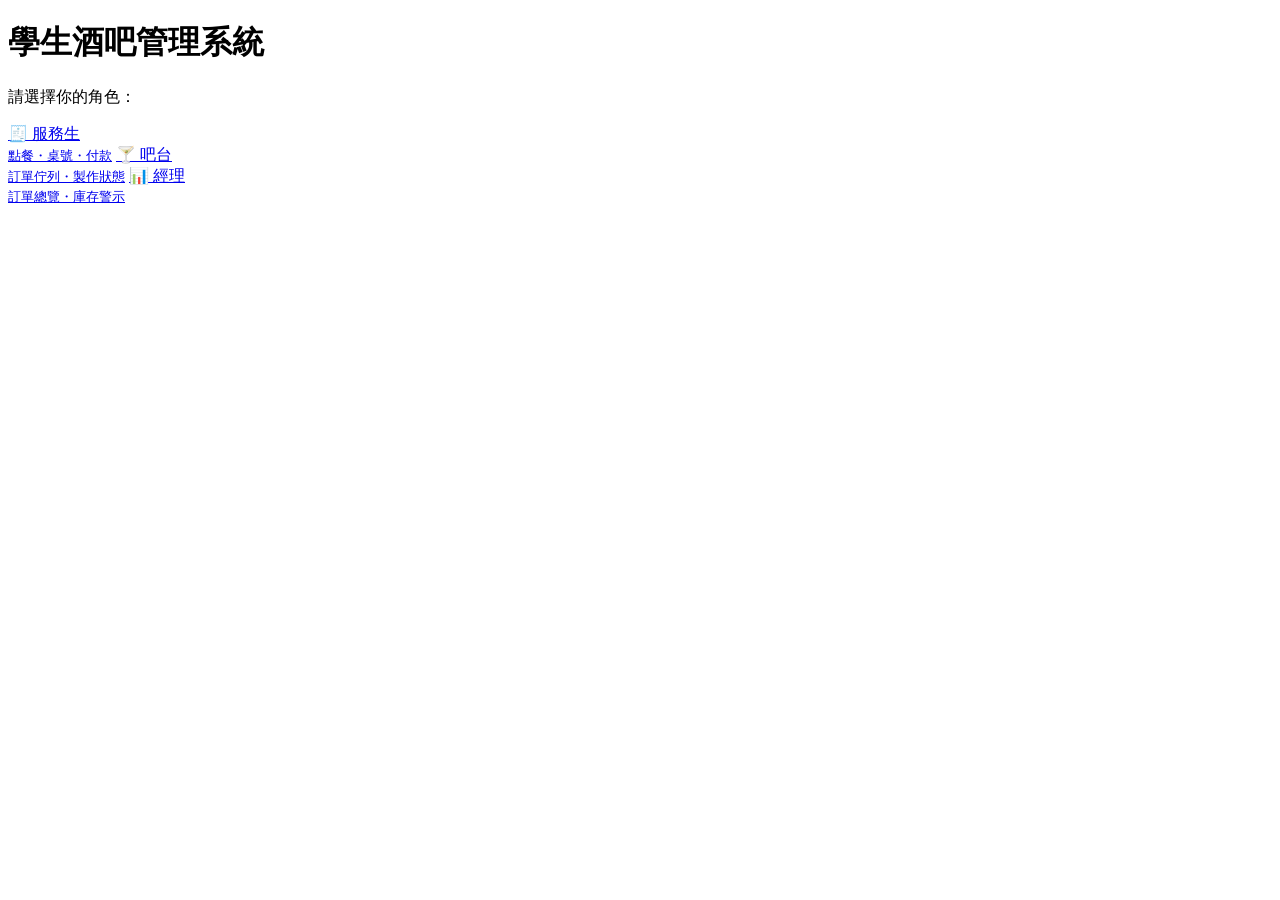
==== frontend/index.html @ fb962687 "建立學生酒吧點餐與庫存管理系統專案骨架 - backend/: FastAPI 進入點、SQLite 初始化、四張資料表 schema、   Pydantic 模型、三個 router 骨架（drin" ====
<!DOCTYPE html>
<html lang="zh-Hant">
<head>
  <meta charset="UTF-8">
  <meta name="viewport" content="width=device-width, initial-scale=1.0">
  <title>學生酒吧管理系統</title>
  <link rel="stylesheet" href="/css/style.css">
</head>
<body>
  <main class="landing">
    <h1>學生酒吧管理系統</h1>
    <p>請選擇你的角色：</p>
    <nav class="role-links">
      <a class="role-card" href="/waiter.html">🧾 服務生<br><small>點餐・桌號・付款</small></a>
      <a class="role-card" href="/bar.html">🍸 吧台<br><small>訂單佇列・製作狀態</small></a>
      <a class="role-card" href="/manager.html">📊 經理<br><small>訂單總覽・庫存警示</small></a>
    </nav>
  </main>
</body>
</html>
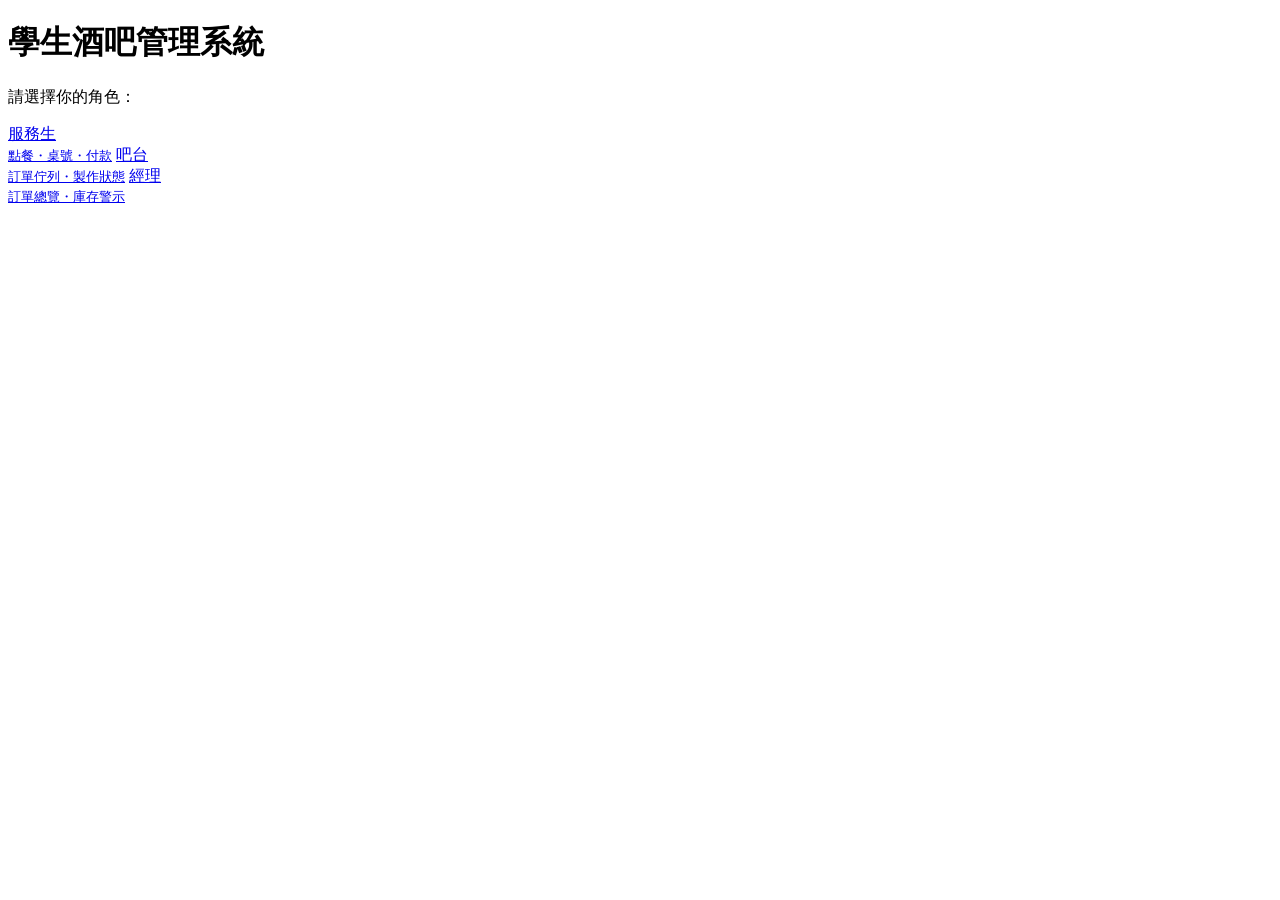
==== commit a9102520: "Update index.html" ====
--- a/frontend/index.html
+++ b/frontend/index.html
@@ -11,9 +11,9 @@
     <h1>學生酒吧管理系統</h1>
     <p>請選擇你的角色：</p>
     <nav class="role-links">
-      <a class="role-card" href="/waiter.html">🧾 服務生<br><small>點餐・桌號・付款</small></a>
-      <a class="role-card" href="/bar.html">🍸 吧台<br><small>訂單佇列・製作狀態</small></a>
-      <a class="role-card" href="/manager.html">📊 經理<br><small>訂單總覽・庫存警示</small></a>
+      <a class="role-card" href="/waiter.html">服務生<br><small>點餐・桌號・付款</small></a>
+      <a class="role-card" href="/bar.html">吧台<br><small>訂單佇列・製作狀態</small></a>
+      <a class="role-card" href="/manager.html">經理<br><small>訂單總覽・庫存警示</small></a>
     </nav>
   </main>
 </body>
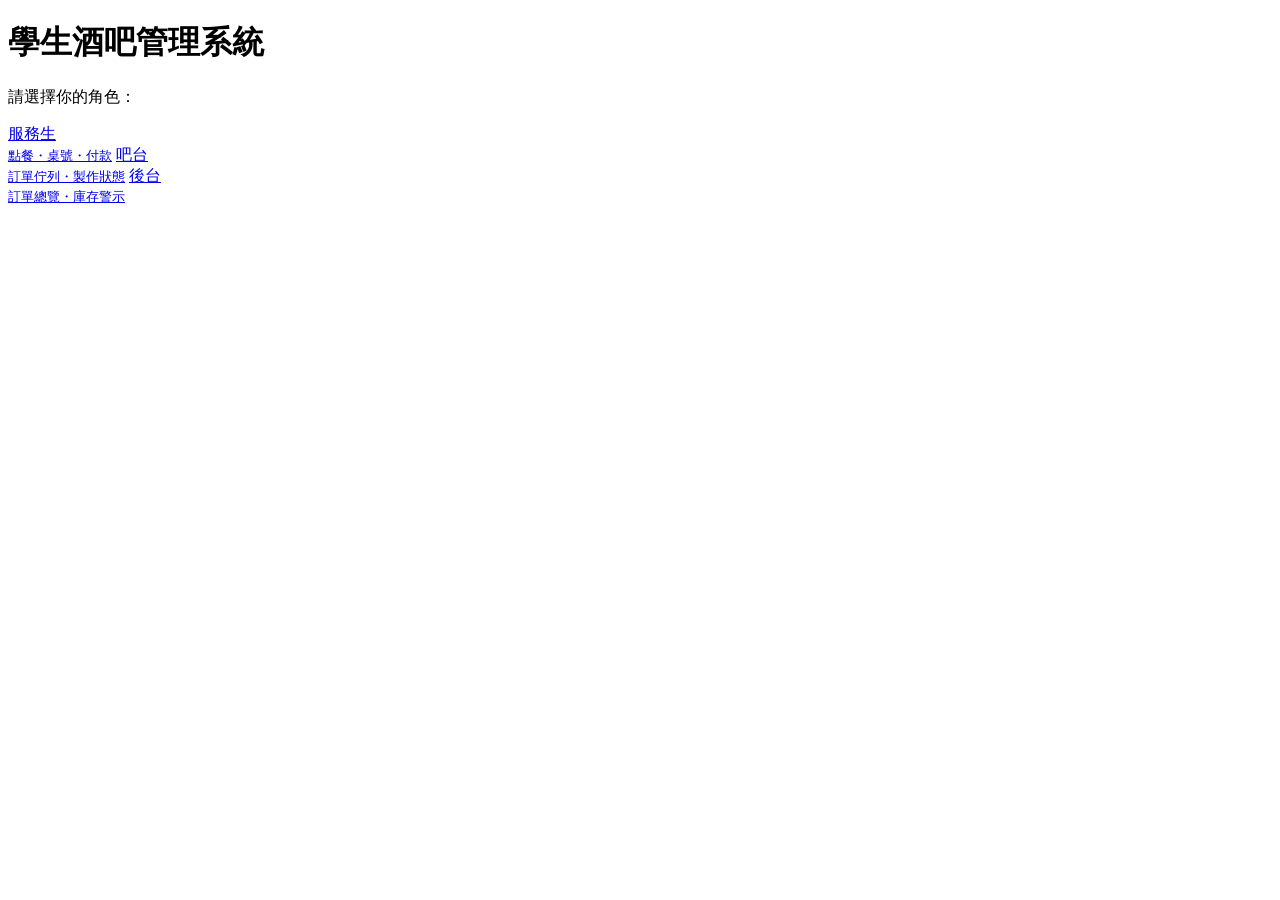
==== commit 01b182c2: "畫面上的「經理」改成「後台」 酒吧沒有專任經理，所有工作人員都會看這一頁，名稱不用職稱。  - 首頁角色卡「經理」→「後台」（小字「訂單總覽・庫存警示」不變） - manager.html 的 <ti" ====
--- a/frontend/index.html
+++ b/frontend/index.html
@@ -13,7 +13,7 @@
     <nav class="role-links">
       <a class="role-card" href="/waiter.html">服務生<br><small>點餐・桌號・付款</small></a>
       <a class="role-card" href="/bar.html">吧台<br><small>訂單佇列・製作狀態</small></a>
-      <a class="role-card" href="/manager.html">經理<br><small>訂單總覽・庫存警示</small></a>
+      <a class="role-card" href="/manager.html">後台<br><small>訂單總覽・庫存警示</small></a>
     </nav>
   </main>
 </body>
